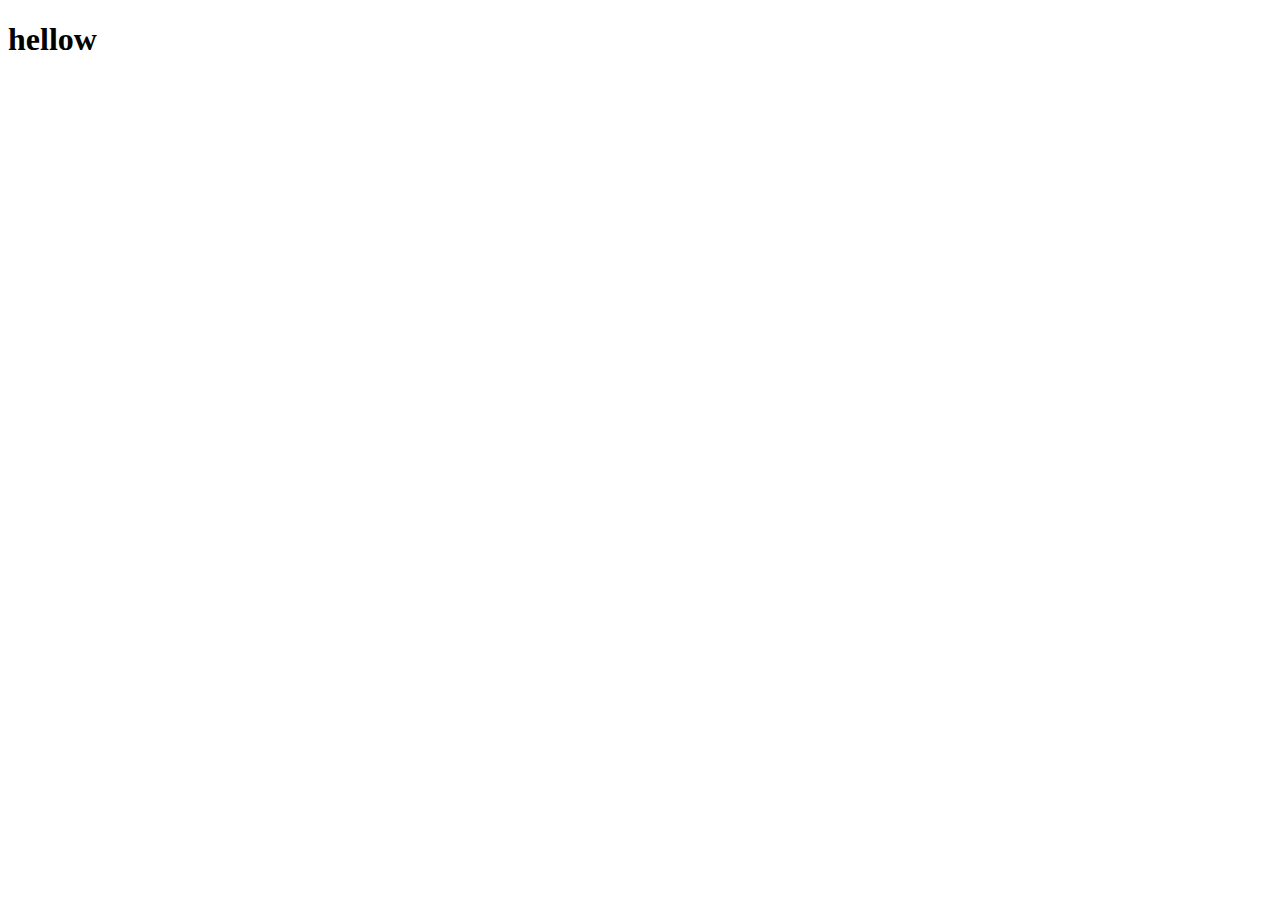
==== HTML & CSS/class 02/index.html @ ab1aa337 "'update'" ====
<!DOCTYPE html>
<html lang="en">
<head>
    <meta charset="UTF-8">
    <meta name="viewport" content="width=device-width, initial-scale=1.0">
    <title>Document</title>
</head>
<body>

    









    <h1>hellow</h1>
</body>

</html>
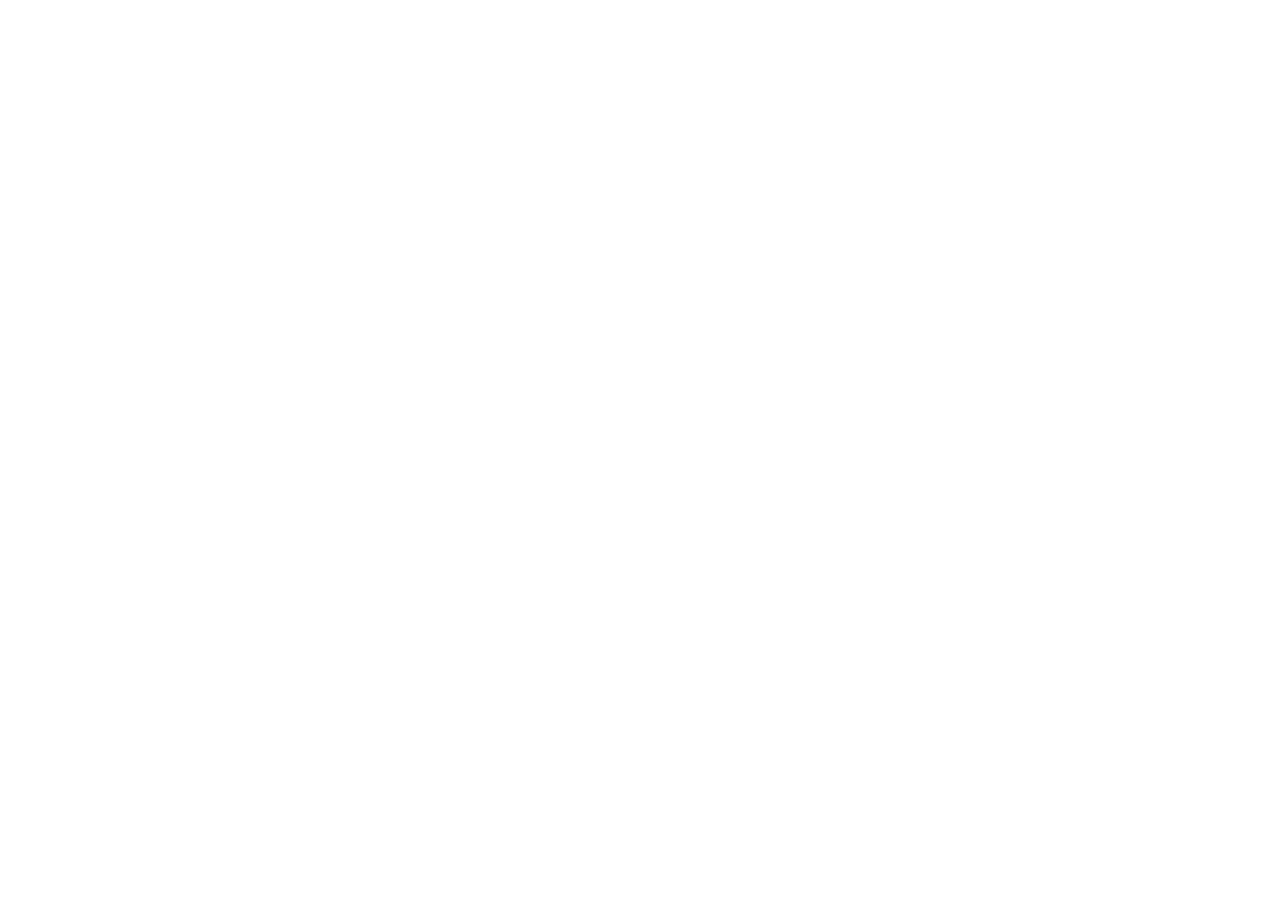
==== commit 5c85c33b: "'update'" ====
--- a/HTML & CSS/class 02/index.html
+++ b/HTML & CSS/class 02/index.html
@@ -7,17 +7,24 @@
 </head>
 <body>
 
-    
 
 
 
 
+    <!-- <h1>hellow</h1>
+<p>Lorem <sup>ipsum</sup><sub> dolor</sub> sit amet consectetur adipisicing elit. Illo, minus.</p>
+
+<p>H<sub>2</sub>o</p>
 
 
+<br>
+<hr>
 
+<ul></ul>
 
+<ol></ol>
+ -->
 
-    <h1>hellow</h1>
 </body>
 
 </html>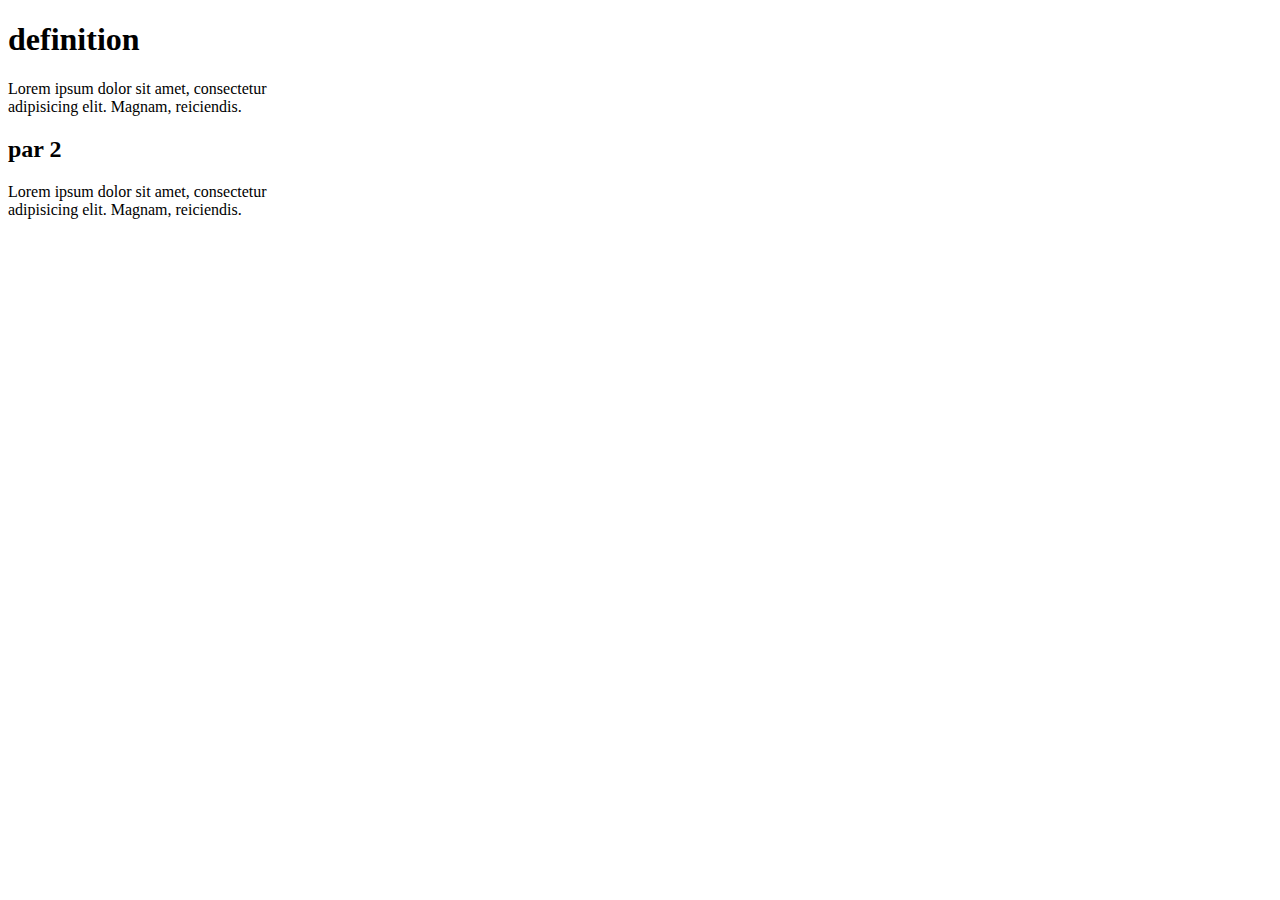
==== commit 4b0d233f: "'update'" ====
--- a/HTML & CSS/class 02/index.html
+++ b/HTML & CSS/class 02/index.html
@@ -3,28 +3,34 @@
 <head>
     <meta charset="UTF-8">
     <meta name="viewport" content="width=device-width, initial-scale=1.0">
-    <title>Document</title>
+    <title>foodpanda</title>
 </head>
 <body>
+    
+
+
+<h1>definition</h1>
+ 
+
+<p>Lorem ipsum dolor sit amet, consectetur <br> adipisicing elit. Magnam, reiciendis.</p>
+
+
+<h2>par 2</h2>
+
+
+<p>Lorem ipsum dolor sit amet, consectetur <br> adipisicing elit. Magnam, reiciendis.</p>
 
 
 
 
 
-    <!-- <h1>hellow</h1>
-<p>Lorem <sup>ipsum</sup><sub> dolor</sub> sit amet consectetur adipisicing elit. Illo, minus.</p>
-
-<p>H<sub>2</sub>o</p>
 
 
-<br>
-<hr>
 
-<ul></ul>
 
-<ol></ol>
- -->
+    
+</body>
+</html>
+<!-- <h>goid foil</h><p>elemrnts;having;ayomic;hdushhewwdg;/p> -->
 
-</body>
 
-</html>